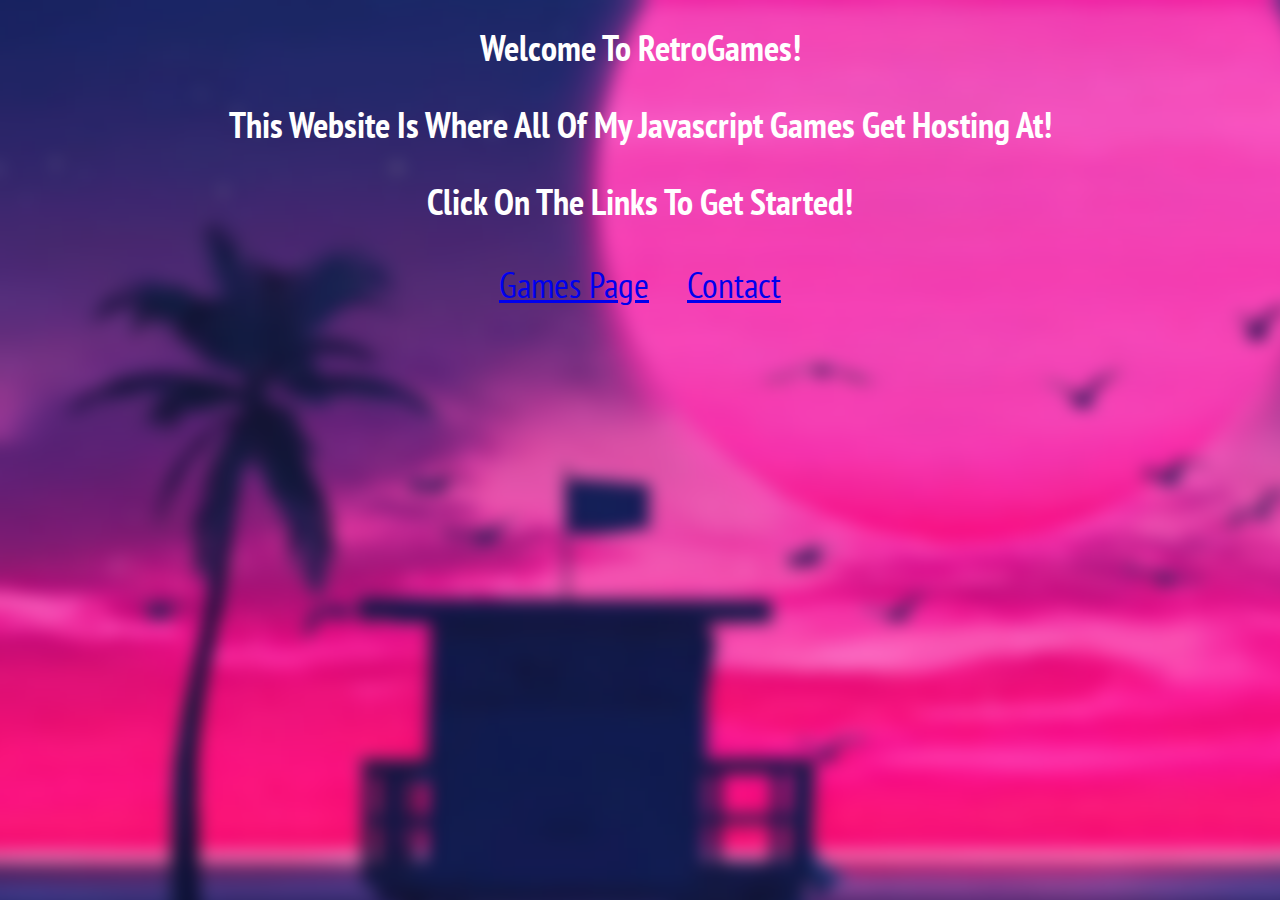
==== index.html @ 007793f6 "Add files via upload" ====
<!DOCTYPE html>
<html>
    <head>
        <link rel="stylesheet" href="./style.css">
        <title>RetroGames - Home</title>
    </head>
    <body style="background: url(./wallpaper.png); color: white;">
        <h1>Welcome To RetroGames!</h1>
        <h2>This Website Is Where All Of My Javascript Games Get Hosting At!</h2>
        <h2 class="get-started">Click On The Links To Get Started!</h2>
        <p align="center">
            <a href="./games/games.html">Games Page</a>
            <a href="./contact.html">Contact</a>
        </p>
    </body>
</html>
---- style.css ----
@import url('https://fonts.googleapis.com/css2?family=PT+Sans+Narrow&display=swap');

h1, h2, a, p {
    font-family: 'PT Sans Narrow', sans-serif;
    text-align: center;
    font-size: 36px;
}

a {
    margin: 15px;
}
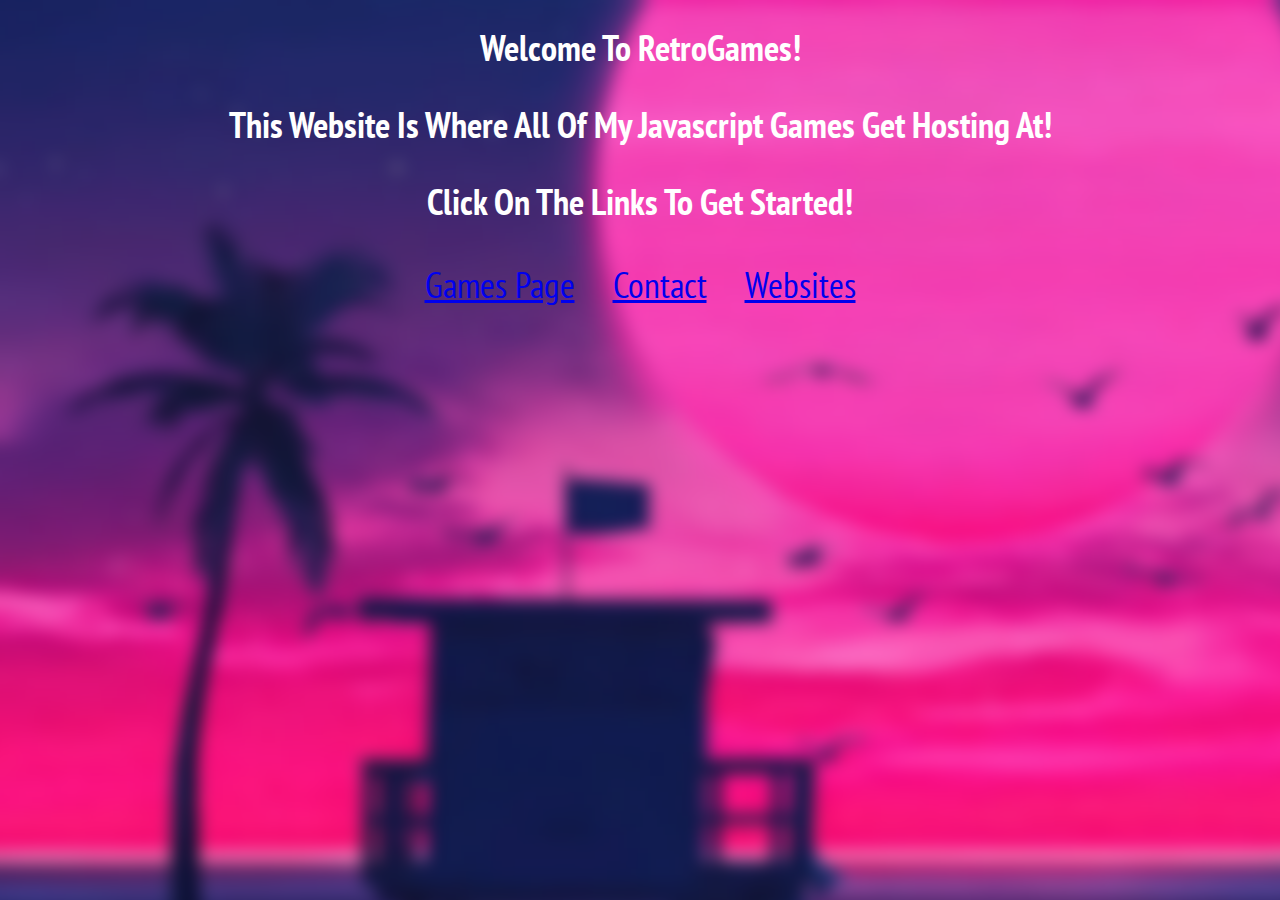
==== commit 532554f9: "Update index.html" ====
--- a/index.html
+++ b/index.html
@@ -11,6 +11,7 @@
         <p align="center">
             <a href="./games/games.html">Games Page</a>
             <a href="./contact.html">Contact</a>
+            <a href="./websites/website.html">Websites</a>
         </p>
     </body>
-</html>+</html>
